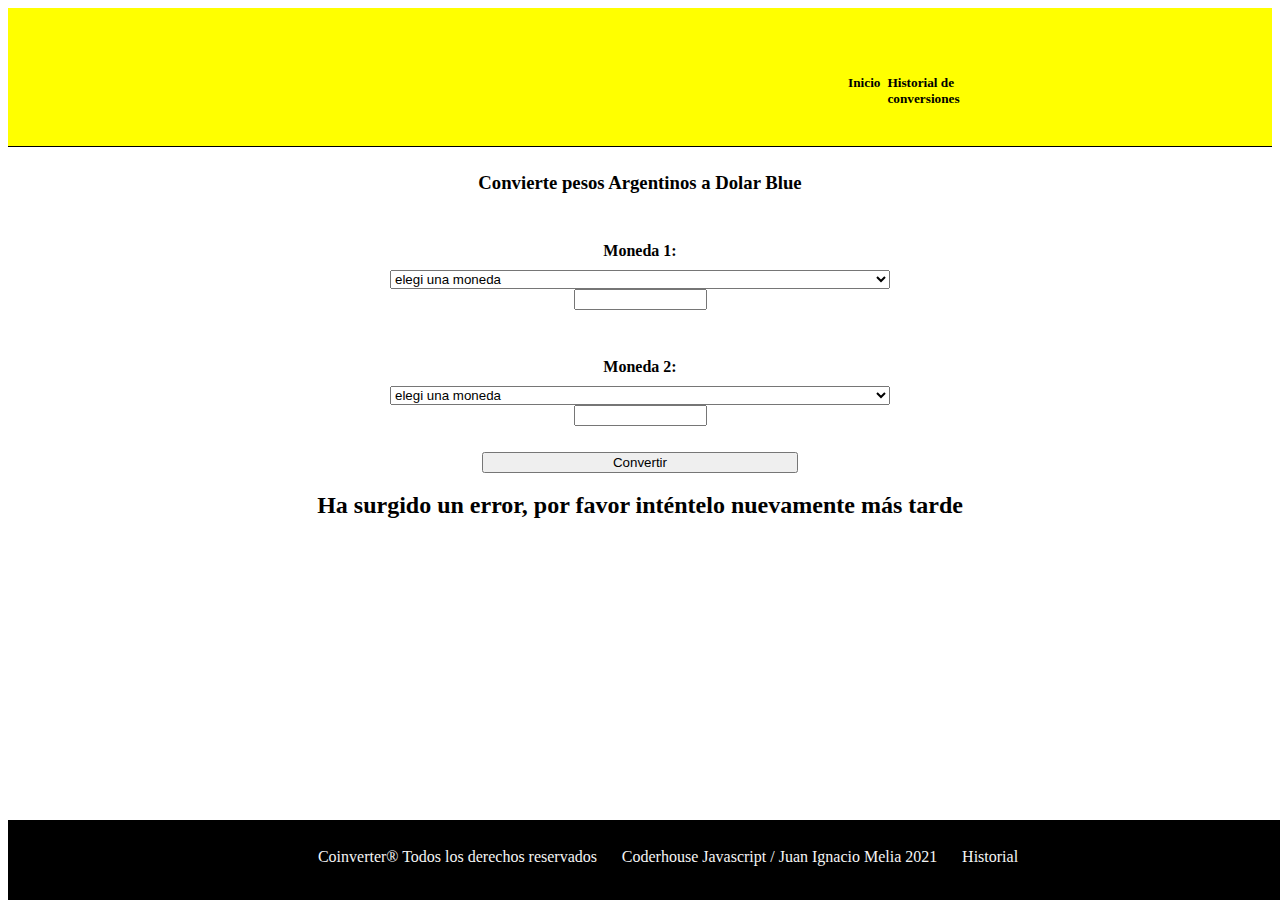
==== index.html @ 245dda6c "SelectMoneda2 Cargado con api" ====
<!DOCTYPE html>
<html lang="es" dir="ltr">

<head>
  <meta charset="utf-8">
  <link rel="shortcut icon" href="imgs/coinverter-logo.png" type="image/x-icon">
  <title>Coinverter - Conversor de divisas</title>
  <!-- CSS only -->
  <link rel="stylesheet" href="main.css">
  <link href="https://cdn.jsdelivr.net/npm/bootstrap@5.0.1/dist/css/bootstrap.min.css" rel="stylesheet"
    integrity="sha384-+0n0xVW2eSR5OomGNYDnhzAbDsOXxcvSN1TPprVMTNDbiYZCxYbOOl7+AMvyTG2x" crossorigin="anonymous">
  <link rel="stylesheet" href="https://cdnjs.cloudflare.com/ajax/libs/animate.css/4.1.1/animate.min.css" />


</head>

<body>


  <header class="text-center">
    <img class="text-center" id="logo1" src="imgs/coinverter-logo.png" alt="">
    <h5 class="historial">
      <ul class="navbar">
        <li class="nav-item"><a href="index.html">Inicio</a></li>
        <li class="nav-item"><a href="historial.html">Historial de conversiones</a></li>
      </ul>
    </h5>
  </header>


  <section class="sect1">



    <h3 id="prueba1">Convierte pesos Argentinos a Dolar Blue</h3>

    <form name="convertidor" id="formulario">
      <div class="form-group">

        <label for="moneda1">Moneda 1:</label>
        <select name="monedas1" id="selectMoneda1">
          <option value="">elegi una moneda</option>
        </select>

        <input type="number" onkeypress='return validaNumeros(event);' onclick="enterSend(); IsEmpty();"
          pattern="^[0-9]" min="0" id="moneda1" name="moneda1" required value="">
      </div>

      <div class="form-group">

        <label for="moneda2">Moneda 2:</label>
        <select name="monedas2" id="selectMoneda2">
          <option value="">elegi una moneda</option>
        </select>

        <input type="" id="moneda2" onkeypress='return validaNumeros(event)' name="moneda2" value=""
          readonly="readonly">
      </div>

      <input onclick="cDolar();" id="boton" type="button" value="Convertir" class="btn-dark btn-lg"></input>
    </form>

    <h2 id="resultado"></h2>
    <h2 id="resultado2"></h2>

  </section>

  <footer class="footer">
    <ul>
      <li>Coinverter® Todos los derechos reservados</li>
      <li>Coderhouse Javascript / Juan Ignacio Melia 2021 </li>
      <li><a href="historial.html">Historial</a> </li>
    </ul>
  </footer>

  <script>

    const selectMoneda1 = document.getElementById('selectMoneda1');
    const selectMoneda2 = document.getElementById('selectMoneda2');

    async function cargarApi() {
      var myHeaders = new Headers();
      myHeaders.append("apikey", "BXTMG1IkUyV7t6f7dYJZUWUrxgyl9GJT");

      var requestOptions = {
        method: 'GET',
        headers: myHeaders,
        redirect: 'follow'
      };

      try {
        const response = await fetch("https://api.apilayer.com/exchangerates_data/symbols", requestOptions);
        const data = await response.json();

        for (const key in data.symbols) {
          const optionElement1 = document.createElement("option");
          optionElement1.value = key;
          optionElement1.text = data.symbols[key];
          selectMoneda1.appendChild(optionElement1);

          const optionElement2 = document.createElement("option");
          optionElement2.value = key;
          optionElement2.text = data.symbols[key];
          selectMoneda2.appendChild(optionElement2);
          
        }
      } catch (error) {
        console.log(error);
        document.getElementById('resultado').innerText = "Ha surgido un error, por favor inténtelo nuevamente más tarde";
      }
    }

    cargarApi();
        



  </script>


  <!-- JavaScript Bundle with Popper -->
  <script src="https://code.jquery.com/jquery-3.6.0.min.js"
    integrity="sha256-/xUj+3OJU5yExlq6GSYGSHk7tPXikynS7ogEvDej/m4=" crossorigin="anonymous"></script>
  <script src="js/main.js"></script>
  <script src="js/storage.js"></script>
  <script src="https://cdn.jsdelivr.net/npm/bootstrap@5.0.1/dist/js/bootstrap.bundle.min.js"
    integrity="sha384-gtEjrD/SeCtmISkJkNUaaKMoLD0//ElJ19smozuHV6z3Iehds+3Ulb9Bn9Plx0x4"
    crossorigin="anonymous"></script>



</body>

</html>
---- main.css ----
html {
    overflow-y:scroll;
}

header {
    background-color:yellow;
    border-bottom: 1px solid black;
    display: flex;
    justify-content: space-between;
}

header img {
    margin-left:5% ;
    width: 10vw;
}


.navbar {
    display: flex;
    flex-direction: row;

    
}
.nav-item{
    padding: 2%;
    display: flex;
    
}
    .historial{
       margin-top: 4%; 
       margin-right: 20%;
      
    }
    .historial a{
        color:black; ;
        text-decoration: none;
    }
    .historial a:hover{
        color: gray;
    }
    

.sect1{
    justify-content: center;
    margin-top: 2%;
    text-align: center;
    margin-bottom: 5%;

}

.sect1 input{
    text-align: center;
    width: 25%;
    margin: auto;
}

.sect1 label{
    font-weight: bold;
    margin-top: 2%;
    margin-bottom: 2%;
}

.form-group{
    text-align: center;
    margin-top: 3%;
    margin-bottom: 2%;
    margin-right: auto;
    margin-left: auto;
    width: 500px;
    display: flex;
    flex-direction: column;

}

.selectors{
    margin: auto;
    width: 4vw;
}


.footer {
    display: flex;
    align-self: center;
    justify-content: center;
    height: 80px;
    width: 100%;
    background-color: black;
    margin: auto;
    position: absolute;
    bottom: 0;
}

.footer ul  {
    text-align: center;
    width: 100%;
    list-style: none;
    display: flex;
    justify-content: center;
  
  }
    

.footer ul li {
    margin: 1%;
    color: whitesmoke;
}

.footer ul li a{
    color: whitesmoke;
    text-decoration: none;
}

.tabla-container{
    width: 50vw;
    margin: auto;
}

.tabla-container table {
    margin-top: 4%;
}
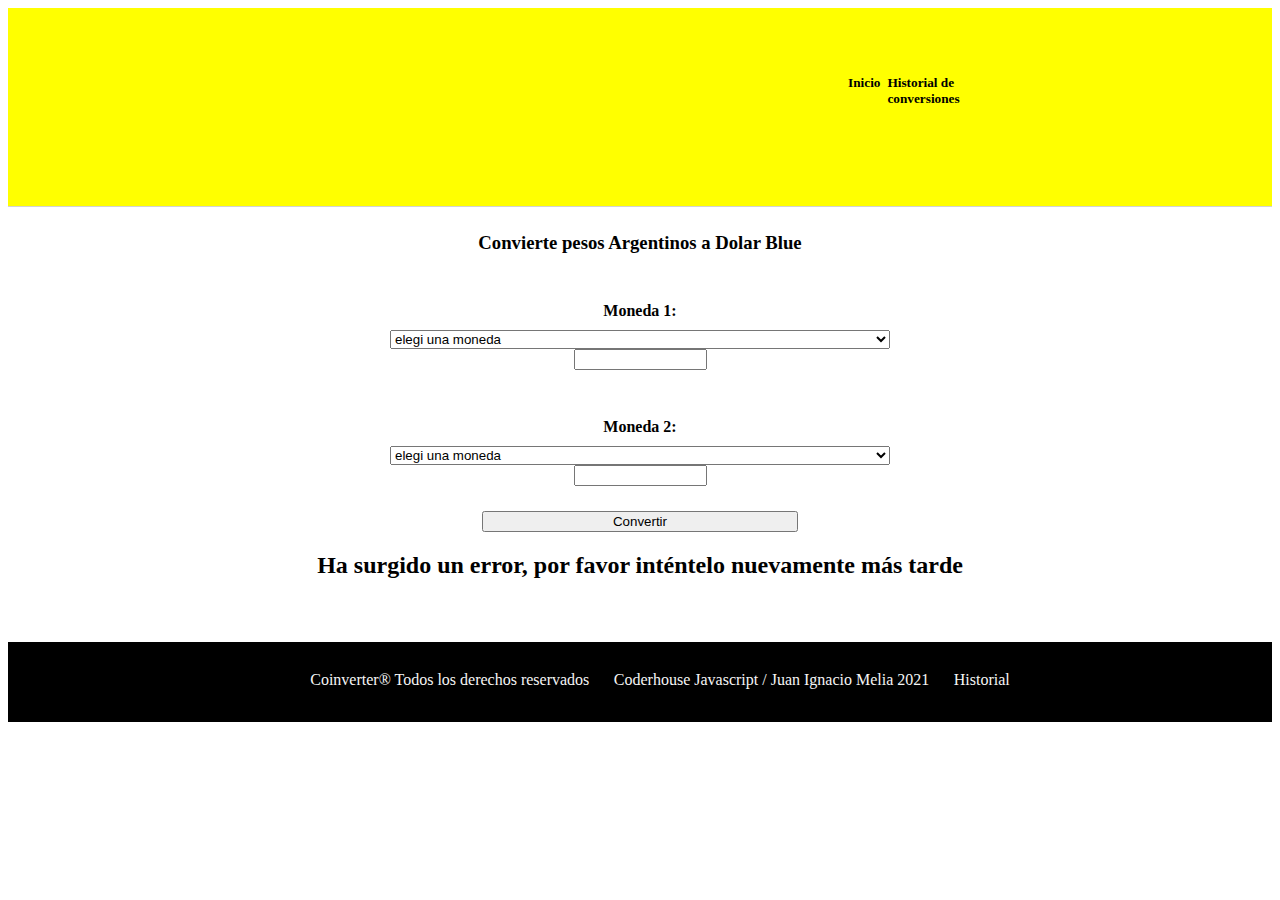
==== commit 19d5f426: "Linkear animate-css para animacion de logo en Historial.html" ====
--- a/index.html
+++ b/index.html
@@ -75,6 +75,10 @@
 
   <script>
 
+    /* API DOLAR OFICIAL, BLUE : 
+    Documentacion: https://github.com/Castrogiovanni20/api-dolar-argentina
+     https://api-dolar-argentina.herokuapp.com/ */
+
     const selectMoneda1 = document.getElementById('selectMoneda1');
     const selectMoneda2 = document.getElementById('selectMoneda2');
 
@@ -92,6 +96,20 @@
         const response = await fetch("https://api.apilayer.com/exchangerates_data/symbols", requestOptions);
         const data = await response.json();
 
+        console.log(data);
+
+        const usdOptionElement = document.createElement("option");
+        usdOptionElement.value = "USD";
+        usdOptionElement.text = "United States Dollar";
+        usdOptionElement.classList.add("usd-option");
+        selectMoneda1.appendChild(usdOptionElement);
+
+        const argOptionElement = document.createElement("option");
+        argOptionElement.value = "ARS";
+        argOptionElement.text = "Argentine Peso";
+        argOptionElement.classList.add("ars-option");
+        selectMoneda2.appendChild(argOptionElement);
+
         for (const key in data.symbols) {
           const optionElement1 = document.createElement("option");
           optionElement1.value = key;
@@ -102,7 +120,7 @@
           optionElement2.value = key;
           optionElement2.text = data.symbols[key];
           selectMoneda2.appendChild(optionElement2);
-          
+
         }
       } catch (error) {
         console.log(error);
@@ -111,7 +129,7 @@
     }
 
     cargarApi();
-        
+
 
 
 
@@ -131,4 +149,4 @@
 
 </body>
 
-</html> +</html>--- a/main.css
+++ b/main.css
@@ -3,15 +3,20 @@
 }
 
 header {
+    height: 22vh;
     background-color:yellow;
-    border-bottom: 1px solid black;
+    border-bottom: 1px solid lightgray;
     display: flex;
     justify-content: space-between;
 }
 
 header img {
     margin-left:5% ;
-    width: 10vw;
+    
+}
+
+.ars-option, .usd-option{
+    background-color: lightgray;
 }
 
 
@@ -86,8 +91,6 @@
     width: 100%;
     background-color: black;
     margin: auto;
-    position: absolute;
-    bottom: 0;
 }
 
 .footer ul  {
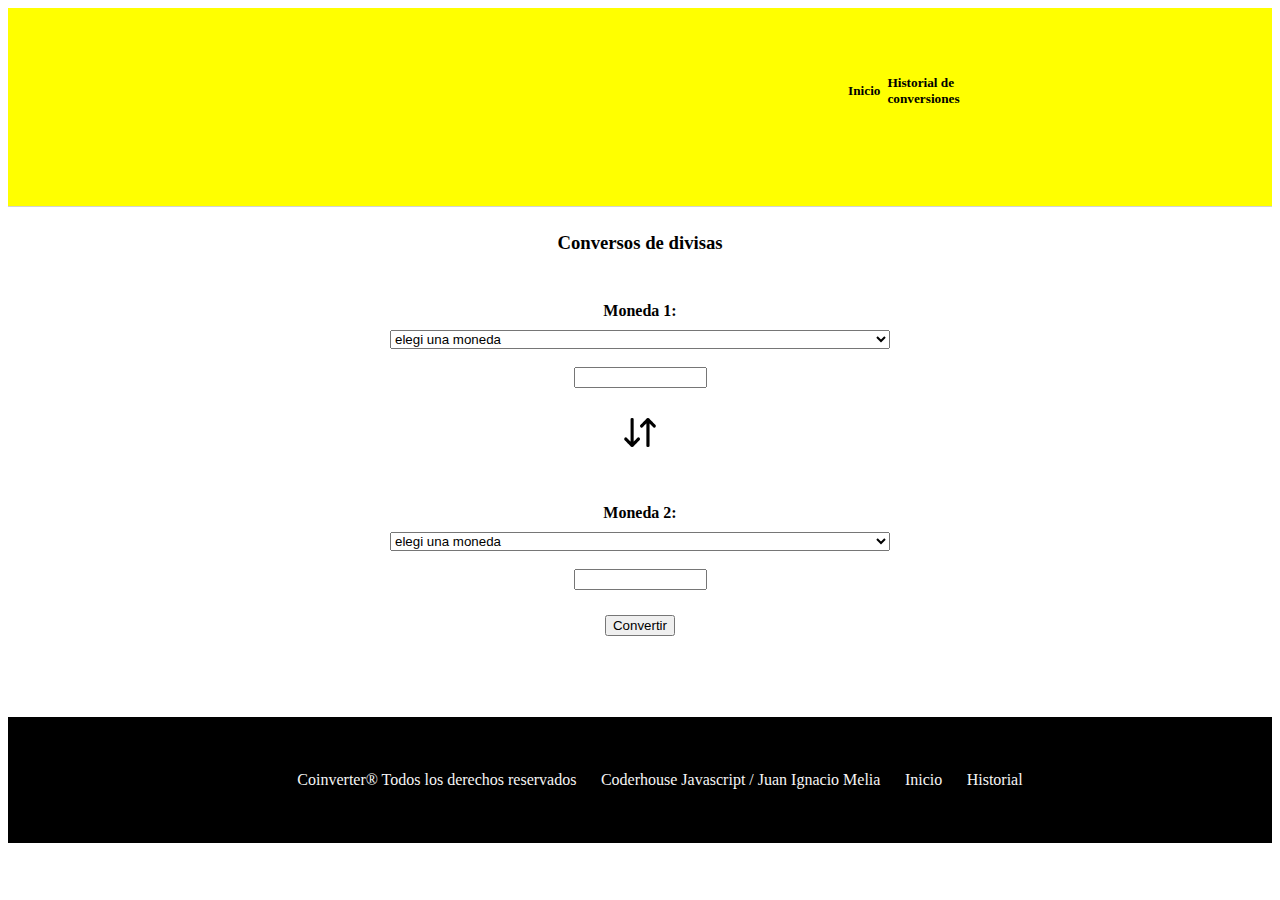
==== commit d6a13087: "Casi terminado" ====
--- a/index.html
+++ b/index.html
@@ -32,118 +32,84 @@
 
 
 
-    <h3 id="prueba1">Convierte pesos Argentinos a Dolar Blue</h3>
+    <h3 id="prueba1">Conversos de divisas</h3>
 
     <form name="convertidor" id="formulario">
       <div class="form-group">
 
         <label for="moneda1">Moneda 1:</label>
         <select name="monedas1" id="selectMoneda1">
-          <option value="">elegi una moneda</option>
+          <option value="monedaDefault">elegi una moneda</option>
         </select>
+        <br>
+        <input type="number" onkeypress='return validaNumeros(event);' onclick="enterBoton();" pattern="^[0-9]" min="0"
+          id="moneda1" name="moneda1" required>
+      </div>
 
-        <input type="number" onkeypress='return validaNumeros(event);' onclick="enterSend(); IsEmpty();"
-          pattern="^[0-9]" min="0" id="moneda1" name="moneda1" required value="">
+      <div class="swap">
+        <img src="imgs/swapIcon.png" onclick=" swapMonedas();" alt="icon swap monedas">
       </div>
 
       <div class="form-group">
 
         <label for="moneda2">Moneda 2:</label>
         <select name="monedas2" id="selectMoneda2">
-          <option value="">elegi una moneda</option>
+          <option value="monedaDefault">elegi una moneda</option>
         </select>
-
-        <input type="" id="moneda2" onkeypress='return validaNumeros(event)' name="moneda2" value=""
-          readonly="readonly">
+        <br>
+        <input type="number" id="moneda2" onkeypress='return validaNumeros(event)' name="moneda2" readonly>
       </div>
 
-      <input onclick="cDolar();" id="boton" type="button" value="Convertir" class="btn-dark btn-lg"></input>
+      <button onclick="convertirMoneda();" id="boton" type="button" class="btn-dark btn-lg">Convertir</button>
+
     </form>
-
-    <h2 id="resultado"></h2>
-    <h2 id="resultado2"></h2>
+    <br>
+    <h3 id="resultado" class="m-auto"></h3>
 
   </section>
+
+
+
+
+
 
   <footer class="footer">
     <ul>
       <li>Coinverter® Todos los derechos reservados</li>
-      <li>Coderhouse Javascript / Juan Ignacio Melia 2021 </li>
+      <li>Coderhouse Javascript / Juan Ignacio Melia</li>
+      <li><a href="index.html">Inicio</a> </li>
       <li><a href="historial.html">Historial</a> </li>
     </ul>
   </footer>
 
-  <script>
 
-    /* API DOLAR OFICIAL, BLUE : 
-    Documentacion: https://github.com/Castrogiovanni20/api-dolar-argentina
-     https://api-dolar-argentina.herokuapp.com/ */
 
-    const selectMoneda1 = document.getElementById('selectMoneda1');
-    const selectMoneda2 = document.getElementById('selectMoneda2');
+  <!-- Jquery -->
+  <script src="https://code.jquery.com/jquery-3.6.0.min.js"
+    integrity="sha256-/xUj+3OJU5yExlq6GSYGSHk7tPXikynS7ogEvDej/m4=" crossorigin="anonymous"></script>
 
-    async function cargarApi() {
-      var myHeaders = new Headers();
-      myHeaders.append("apikey", "BXTMG1IkUyV7t6f7dYJZUWUrxgyl9GJT");
+  <!-- bootstrap -->
+  <script src="https://cdn.jsdelivr.net/npm/bootstrap@5.0.1/dist/js/bootstrap.bundle.min.js"
+    integrity="sha384-gtEjrD/SeCtmISkJkNUaaKMoLD0//ElJ19smozuHV6z3Iehds+3Ulb9Bn9Plx0x4"
+    crossorigin="anonymous"></script>
 
-      var requestOptions = {
-        method: 'GET',
-        headers: myHeaders,
-        redirect: 'follow'
-      };
+  <!-- functions -->
+  <script src="js/functions/conversor/apiMoneda.js"></script>
+  <script src="js/functions/conversor/swap.js"></script>
+  <script src="js/functions/conversor/convertir.js"></script>
 
-      try {
-        const response = await fetch("https://api.apilayer.com/exchangerates_data/symbols", requestOptions);
-        const data = await response.json();
+  <script src="js/functions/enterBoton.js"></script>
+  <script src="js/functions/numberInput.js"></script>
+  <script src="js/functions/logoAnimation.js"></script>
 
-        console.log(data);
 
-        const usdOptionElement = document.createElement("option");
-        usdOptionElement.value = "USD";
-        usdOptionElement.text = "United States Dollar";
-        usdOptionElement.classList.add("usd-option");
-        selectMoneda1.appendChild(usdOptionElement);
+  <script src="js/functions/storage/guardarStorage.js"></script>
+  <script src="js/functions/storage/mostrarStorage.js"></script>
 
-        const argOptionElement = document.createElement("option");
-        argOptionElement.value = "ARS";
-        argOptionElement.text = "Argentine Peso";
-        argOptionElement.classList.add("ars-option");
-        selectMoneda2.appendChild(argOptionElement);
-
-        for (const key in data.symbols) {
-          const optionElement1 = document.createElement("option");
-          optionElement1.value = key;
-          optionElement1.text = data.symbols[key];
-          selectMoneda1.appendChild(optionElement1);
-
-          const optionElement2 = document.createElement("option");
-          optionElement2.value = key;
-          optionElement2.text = data.symbols[key];
-          selectMoneda2.appendChild(optionElement2);
-
-        }
-      } catch (error) {
-        console.log(error);
-        document.getElementById('resultado').innerText = "Ha surgido un error, por favor inténtelo nuevamente más tarde";
-      }
-    }
-
-    cargarApi();
+  <script src="js/main.js"></script>
 
 
 
-
-  </script>
-
-
-  <!-- JavaScript Bundle with Popper -->
-  <script src="https://code.jquery.com/jquery-3.6.0.min.js"
-    integrity="sha256-/xUj+3OJU5yExlq6GSYGSHk7tPXikynS7ogEvDej/m4=" crossorigin="anonymous"></script>
-  <script src="js/main.js"></script>
-  <script src="js/storage.js"></script>
-  <script src="https://cdn.jsdelivr.net/npm/bootstrap@5.0.1/dist/js/bootstrap.bundle.min.js"
-    integrity="sha384-gtEjrD/SeCtmISkJkNUaaKMoLD0//ElJ19smozuHV6z3Iehds+3Ulb9Bn9Plx0x4"
-    crossorigin="anonymous"></script>
 
 
 
--- a/main.css
+++ b/main.css
@@ -1,51 +1,64 @@
+input[type="number"] {
+    text-align: center;
+    width: 25%;
+    margin: auto;
+
+}
+
 html {
-    overflow-y:scroll;
+    overflow-y: scroll;
 }
 
 header {
     height: 22vh;
-    background-color:yellow;
+    background-color: yellow;
     border-bottom: 1px solid lightgray;
     display: flex;
     justify-content: space-between;
 }
 
 header img {
-    margin-left:5% ;
-    
+    margin-left: 5%;
 }
 
-.ars-option, .usd-option{
-    background-color: lightgray;
+.ars-option,
+.usd-option {
+    background-color: rgb(237, 231, 231);
 }
 
 
 .navbar {
+    align-items: center;
     display: flex;
     flex-direction: row;
 
-    
+
 }
-.nav-item{
+
+.nav-item {
     padding: 2%;
     display: flex;
-    
+
 }
-    .historial{
-       margin-top: 4%; 
-       margin-right: 20%;
-      
-    }
-    .historial a{
-        color:black; ;
-        text-decoration: none;
-    }
-    .historial a:hover{
-        color: gray;
-    }
-    
 
-.sect1{
+.historial {
+    margin-top: 4%;
+    margin-right: 20%;
+
+}
+
+.historial a {
+    color: black;
+    ;
+    text-decoration: none;
+}
+
+.historial a:hover {
+    color: gray;
+}
+
+
+.sect1 {
     justify-content: center;
     margin-top: 2%;
     text-align: center;
@@ -53,19 +66,23 @@
 
 }
 
-.sect1 input{
+.sect2 {
+    justify-content: center;
+    margin-top: 2%;
     text-align: center;
-    width: 25%;
-    margin: auto;
+    margin-bottom: 5%;
+    height: 70vh;
+
 }
 
-.sect1 label{
+
+.sect1 label {
     font-weight: bold;
     margin-top: 2%;
     margin-bottom: 2%;
 }
 
-.form-group{
+.form-group {
     text-align: center;
     margin-top: 3%;
     margin-bottom: 2%;
@@ -77,43 +94,55 @@
 
 }
 
-.selectors{
+.selectors {
     margin: auto;
     width: 4vw;
 }
 
+.swap {
+    display: inline-block;
+    width: 3vw;
+    margin: auto;
+    padding: auto;
+    cursor: pointer;
+}
+
+.swap img {
+    width: 100%;
+}
 
 .footer {
     display: flex;
     align-self: center;
+    align-items: center;
     justify-content: center;
-    height: 80px;
+    height: 14vh;
     width: 100%;
     background-color: black;
     margin: auto;
 }
 
-.footer ul  {
+.footer ul {
     text-align: center;
     width: 100%;
     list-style: none;
     display: flex;
     justify-content: center;
-  
-  }
-    
+
+}
+
 
 .footer ul li {
     margin: 1%;
     color: whitesmoke;
 }
 
-.footer ul li a{
+.footer ul li a {
     color: whitesmoke;
     text-decoration: none;
 }
 
-.tabla-container{
+.tabla-container {
     width: 50vw;
     margin: auto;
 }
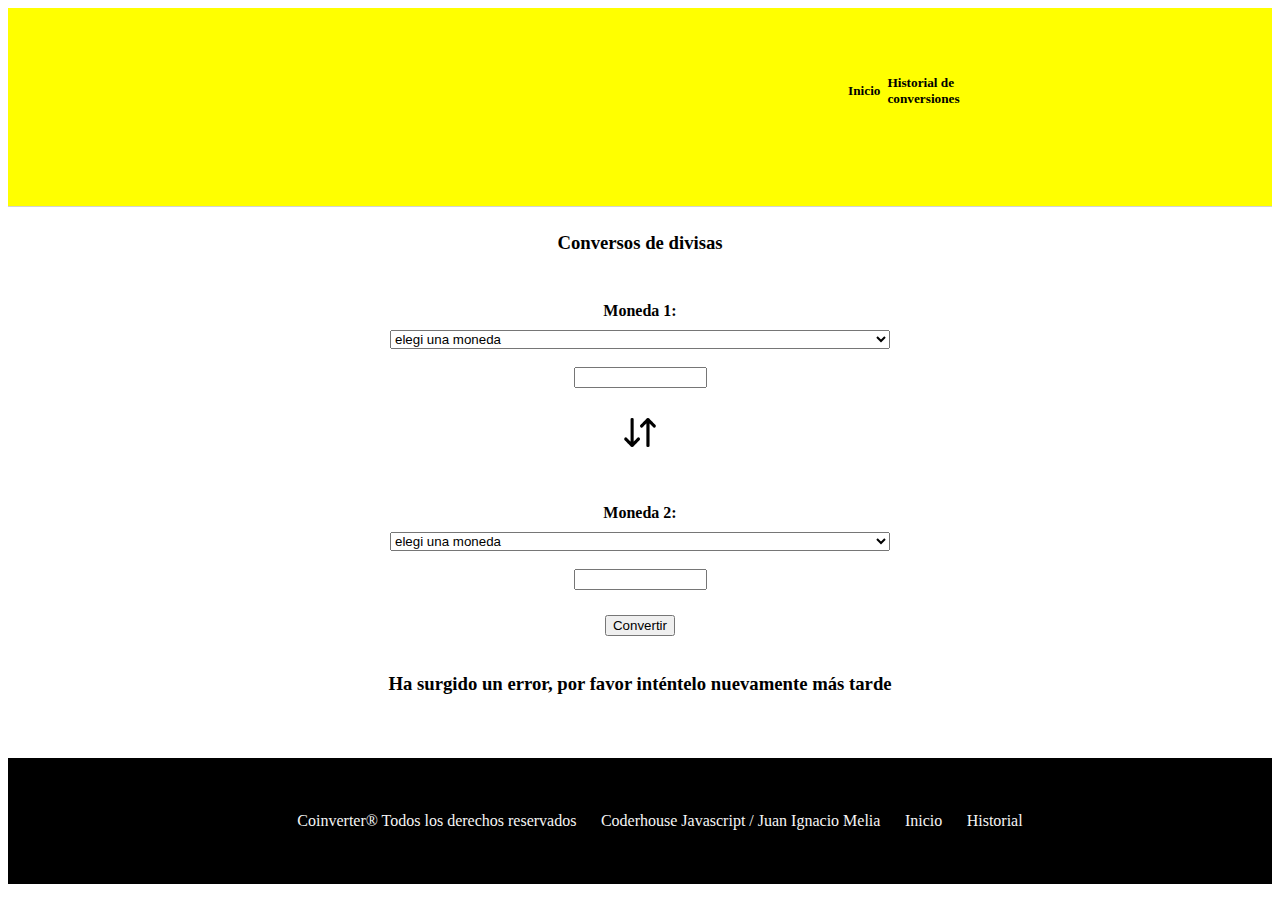
==== commit ffe776ca: "ConverirMoneda funcionando con api exchange" ====
--- a/index.html
+++ b/index.html
@@ -3,6 +3,8 @@
 
 <head>
   <meta charset="utf-8">
+  <meta http-equiv="X-UA-Compatible" content="IE=edge">
+  <meta name="viewport" content="width=device-width, initial-scale=1.0">
   <link rel="shortcut icon" href="imgs/coinverter-logo.png" type="image/x-icon">
   <title>Coinverter - Conversor de divisas</title>
   <!-- CSS only -->
@@ -60,7 +62,7 @@
         <input type="number" id="moneda2" onkeypress='return validaNumeros(event)' name="moneda2" readonly>
       </div>
 
-      <button onclick="convertirMoneda();" id="boton" type="button" class="btn-dark btn-lg">Convertir</button>
+      <button onclick="convertirMoneda(resultadoAlerta);" id="boton" type="button" class="btn-dark btn-lg">Convertir</button>
 
     </form>
     <br>
@@ -95,8 +97,9 @@
 
   <!-- functions -->
   <script src="js/functions/conversor/apiMoneda.js"></script>
+  <script src="js/functions/conversor/convertir.js"></script>
   <script src="js/functions/conversor/swap.js"></script>
-  <script src="js/functions/conversor/convertir.js"></script>
+
 
   <script src="js/functions/enterBoton.js"></script>
   <script src="js/functions/numberInput.js"></script>
--- a/main.css
+++ b/main.css
@@ -71,7 +71,7 @@
     margin-top: 2%;
     text-align: center;
     margin-bottom: 5%;
-    height: 70vh;
+    height: 66vh;
 
 }
 
@@ -149,4 +149,30 @@
 
 .tabla-container table {
     margin-top: 4%;
-}+}
+
+
+
+
+
+/* Tablets */
+@media only screen and (min-width: 768px) and (max-width: 1024px) {
+
+   
+
+  }
+  
+
+  /* Moviles */
+  @media only screen and (max-width: 767px) {
+
+    header{
+        height: 10vh;
+    }
+
+    select{
+        width: 50%;
+        
+    }
+
+  }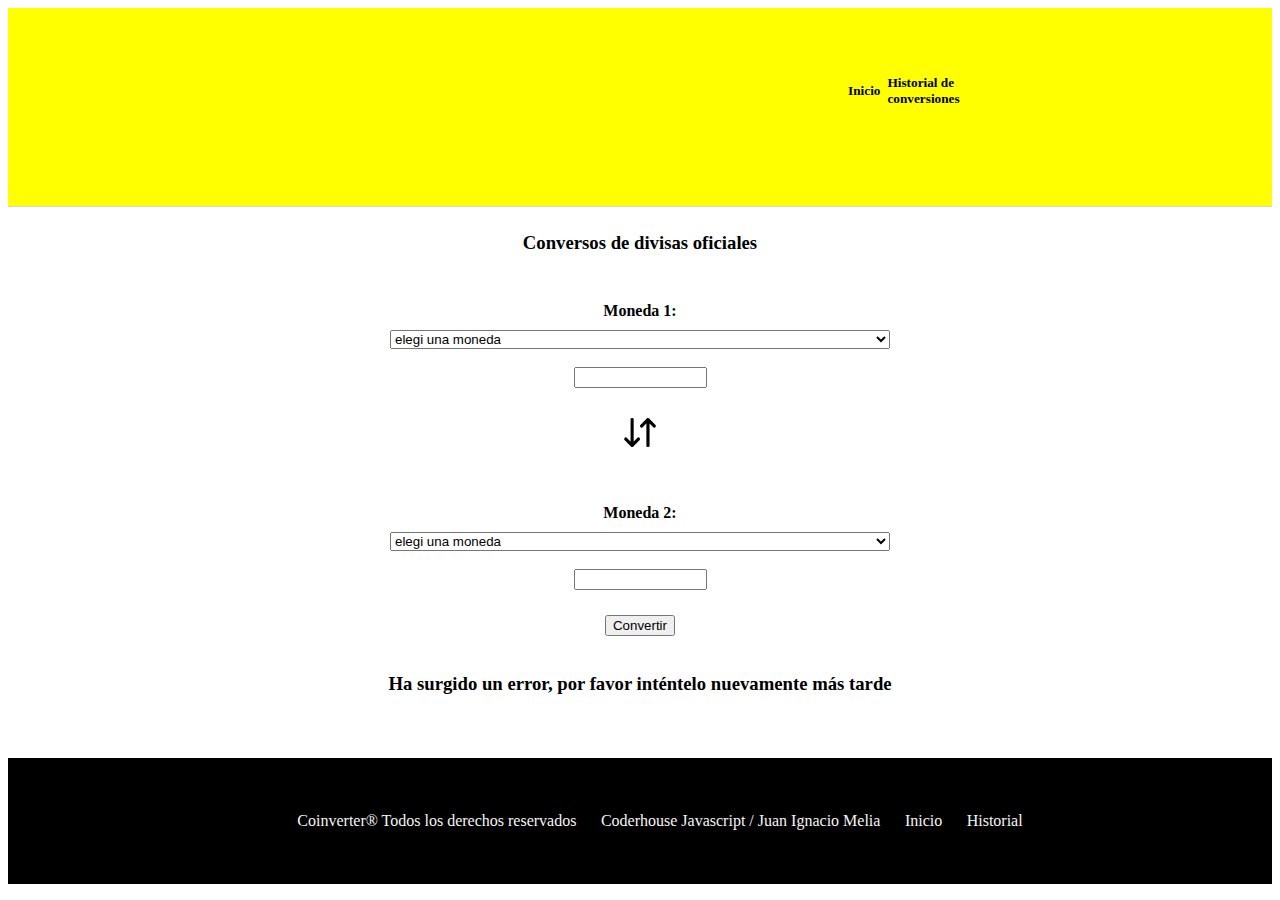
==== commit a08a42d5: "Cambios generales" ====
--- a/index.html
+++ b/index.html
@@ -34,7 +34,7 @@
 
 
 
-    <h3 id="prueba1">Conversos de divisas</h3>
+    <h3 id="prueba1">Conversos de divisas oficiales</h3>
 
     <form name="convertidor" id="formulario">
       <div class="form-group">
--- a/main.css
+++ b/main.css
@@ -70,7 +70,7 @@
     justify-content: center;
     margin-top: 2%;
     text-align: center;
-    margin-bottom: 5%;
+    margin-bottom: 10%;
     height: 66vh;
 
 }
